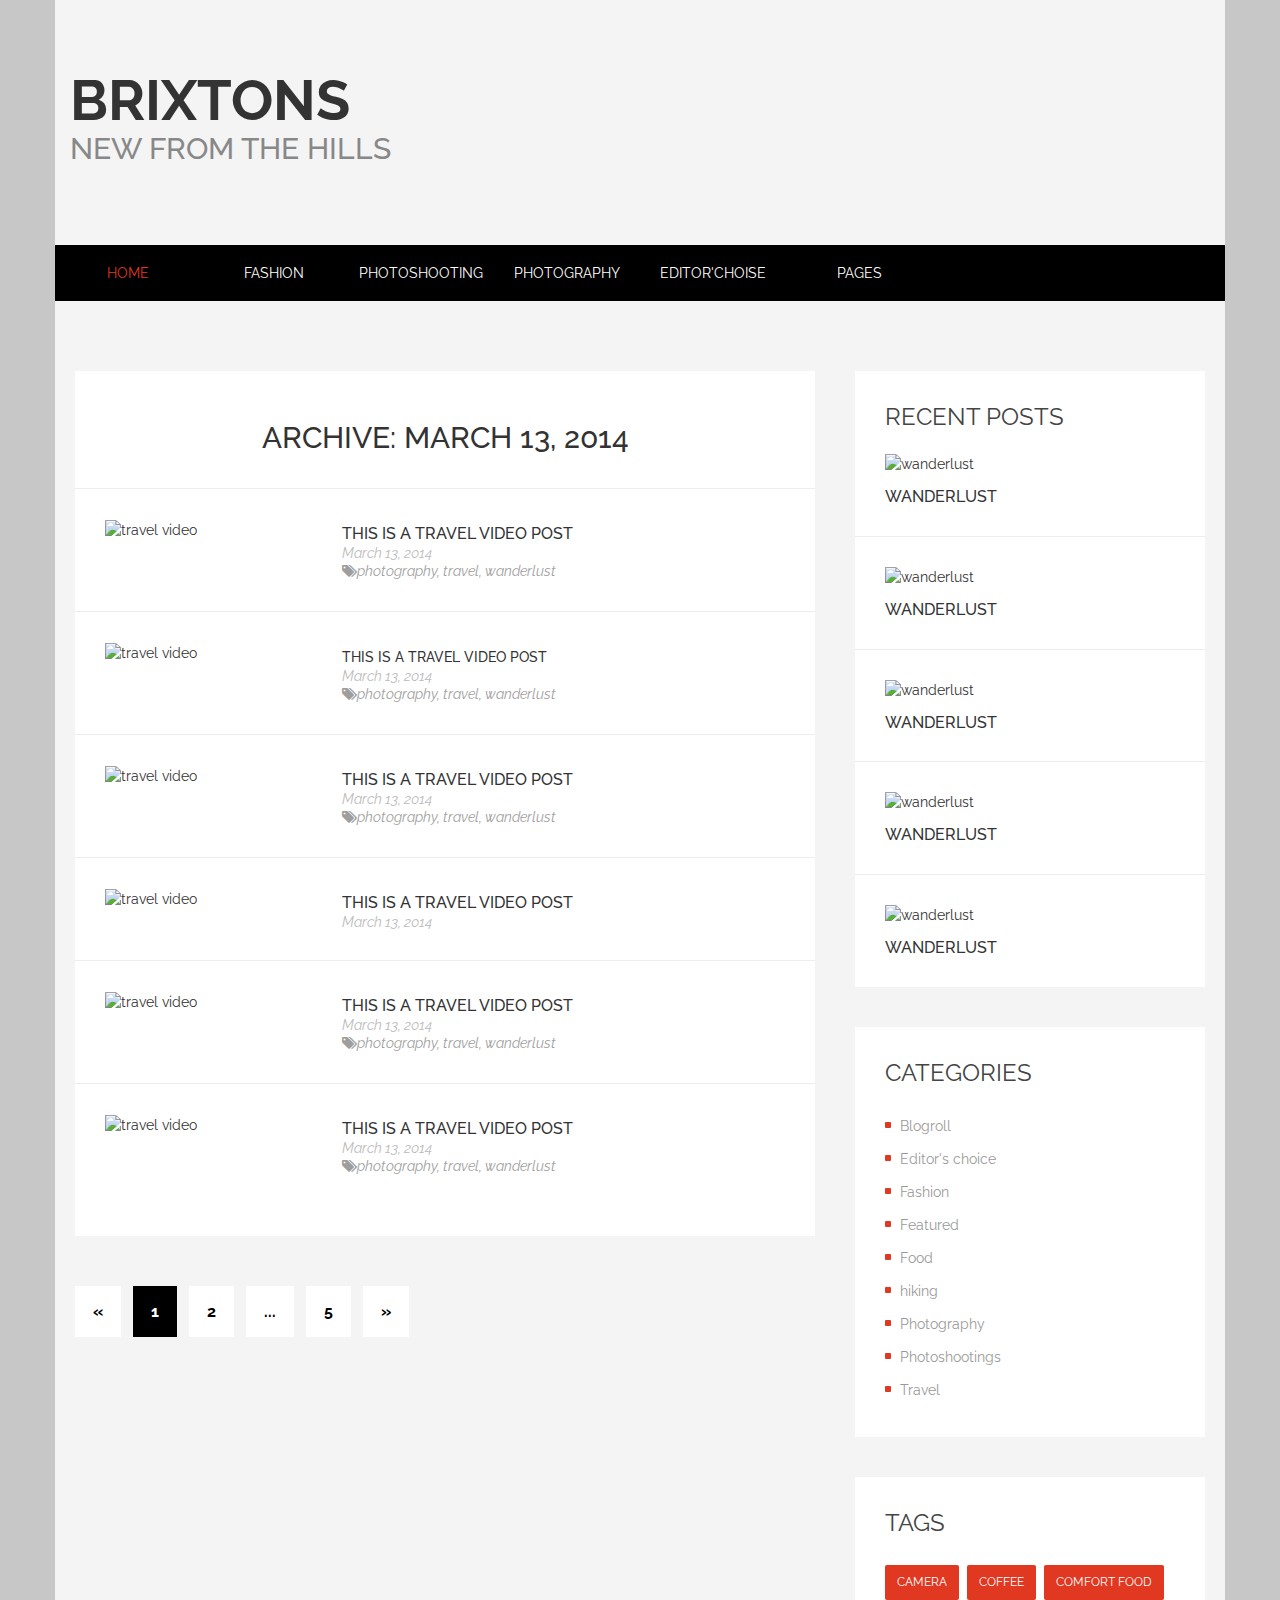
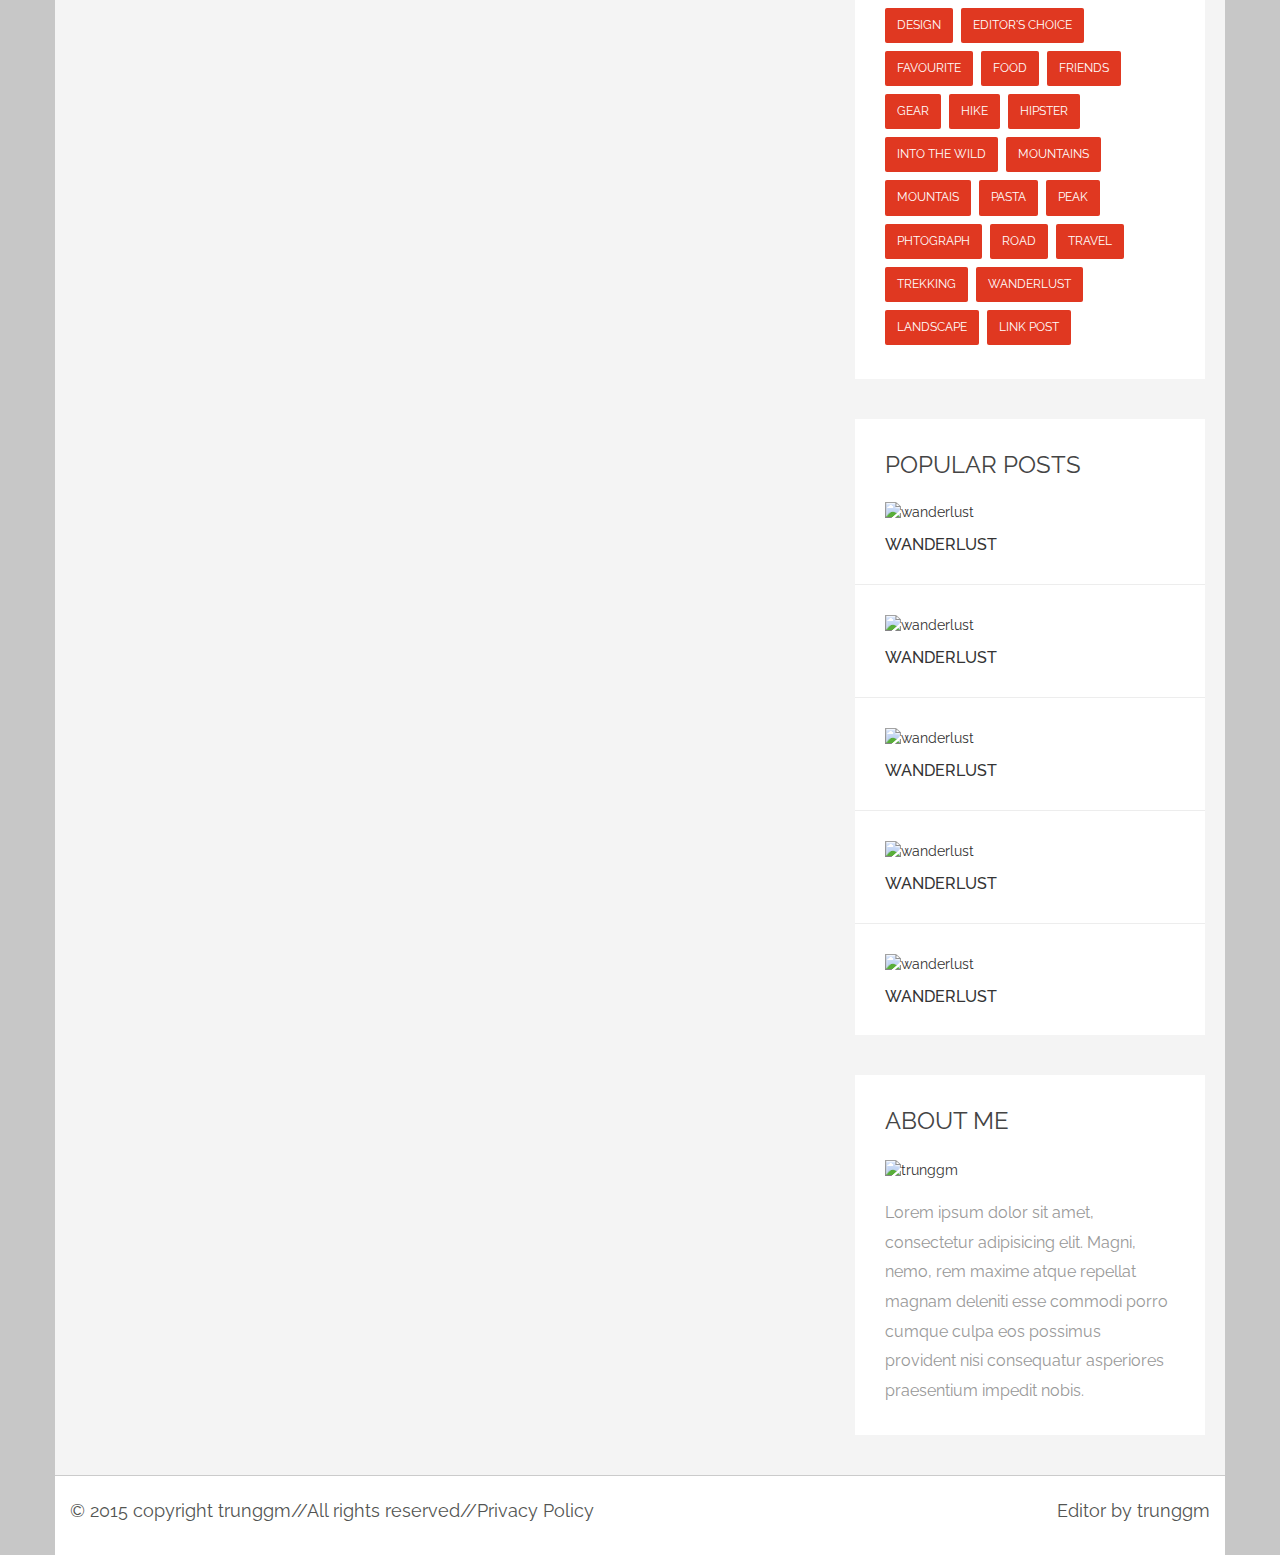
==== archive-date.html @ a7a8b27e "add category, tag, date, search site" ====
<!doctype html>
<html>
<head>
<meta charset="utf-8">
<meta name="viewport" content="width=device-width, initial-scale=1">
<title>Trunggm - Blog template</title>
<link href="https://fonts.googleapis.com/css?family=Oswald:300" rel="stylesheet">
<link href="https://fonts.googleapis.com/css?family=Raleway:300,400,600" rel="stylesheet">
<link rel="stylesheet" href="css/font-awesome.css">
<link href="css/bootstrap.css" rel="stylesheet">
<link href="css/style.css" rel="stylesheet">
<script type="text/javascript" src="js/jquery-3.1.0.min.js"></script>
<script type="text/javascript" src="js/bootstrap.min.js"></script>
</head>

<body style="background-color: #C7C7C7; position:relative;">
  <div class="container wrapper">
	<!--fixed navbar-->
    
    <!-- Header view -->
    <header>
      <div class="header-top row">
        <div class="col-md-4">
          <div class="header-logo">
          	<a class="header-logo-a" href="">
          		<h1 class="header-title header-top-title">brixtons</h1>
                  <h2 class="header-title header-top-small-tile">new from the hills</h2>
          	</a>
          </div>
        </div>
        <div class="col-md-8"></div>
      </div>

      <!-- Nav-bar -->
      <div class="header-nav row">
        <nav class="col-md-9 nav-bar">	
          <ul class="row menu-ul nav-menu">
            <li class="col-md-2 menu-item nav-item selected"><a href="#">home</a></li>
            <li class="col-md-2 menu-item nav-item"><a href="#">fashion</a></li>
            <li class="col-md-2 menu-item nav-item"><a href="#">photoshooting</a></li>
            <li class="col-md-2 menu-item nav-item"><a href="#">photography</a></li>
            <li class="col-md-2 menu-item nav-item"><a href="#">editor'choise</a></li>
            <li class="col-md-2 menu-item nav-item"><a href="#">pages</a></li>
          </ul>
        </nav>
        <nav class="col-md-3 nav-social">
          <ul class="row menu-ul social-menu">
            <li class="col-md-3 menu-item social-item"></li>
            <li class="col-md-3 menu-item social-item"></li>
            <li class="col-md-3 menu-item social-item"></li>
            <li class="col-md-3 menu-item socila-item"></li>
          </ul>
        </nav>
      </div>

      <!-- Nav-bar-bottom -->
     <!-- <div class="header-bottom row">
        <div class="bottom-item col-md-4">
          <div class="bottom-item-title">
            <h3 class="bottom-item-heading">wanderlust</h3>
            <p class="bottom-item-desc">what is wander lust</p>
          </div>
          <div class="bottom-item-img">
          	<img class="img-responsive" src="http://brixton.premiumcoding.com/demo2/wp-content/uploads/2016/02/1.2.jpg" alt="wanderlust">
          </div>

        </div>
        <div class="bottom-item col-md-4">
          <div class="bottom-item-title">
            <h3 class="bottom-item-heading">Hingking in the mounttains</h3>
            <p class="bottom-item-desc">The breathtaking view</p>
          </div>
          <div class="bottom-item-img">
          	<img class="img-responsive" src="http://brixton.premiumcoding.com/demo2/wp-content/uploads/2016/02/14.1.jpg" alt="hiking the mountains">
          </div>
        </div>
        <div class="bottom-item col-md-4">
          <div class="bottom-item-title">
            <h3 class="bottom-item-heading">my favourite hike</h3>
            <p class="bottom-item-desc">where is it and with whom</p>
          </div>
          <div class="bottom-item-img">
          	<img class="img-responsive" src="http://brixton.premiumcoding.com/demo2/wp-content/uploads/2016/02/22.1.jpg" alt="where is it and with whom">
          </div>
        </div>
      </div>-->
    </header>
    
    
    
    
	
    <!-- Main view -->
    <main class="block-view">
      <div class="row main-wrap">
        <article class="col-md-8 article-view block-item">
        	<section class="related-post article-post-view">
           		<div class="category-title">
            		<h2>archive: march 13, 2014</h2>
            	</div>
            	<div class="related-post-list">
            		<div class="category-item row">
                    	<div class="related-item-img col-md-4">
                    		<img src="http://brixton.premiumcoding.com/demo2/wp-content/uploads/2014/03/5-345x190.jpg" alt="travel video">
                        </div>
                        <div class="related-item-desc col-md-8">
                        	<h4 class="category-post-title"><a href="#">This is a travel video post</a></h4>
                            <p class="related-post-date"><a href="#">March 13, 2014</a></p>
                            <div class="category-ctg-tag"><span class="ctg-tag-item"><em class="fa fa-tags" aria-hidden="true"></em><em><a href="#">photography</a>, <a href="#">travel</a>, <a href="#">wanderlust</a></em></span></div>
                        </div>
                        
                    </div>
            		<div class="category-item row">
                    	<div class="related-item-img col-md-4">
                    		<img src="http://brixton.premiumcoding.com/demo2/wp-content/uploads/2012/12/14-345x190.jpg" alt="travel video">
                        </div>
                        <div class="category-item-desc col-md-8">
                        	<h4 class="related-post-title"><a href="#">This is a travel video post</a></h4>
                            <p class="related-post-date"><a href="#">March 13, 2014</a></p>
                            <div class="category-ctg-tag"><span class="ctg-tag-item"><em class="fa fa-tags" aria-hidden="true"></em><em><a href="#">photography</a>, <a href="#">travel</a>, <a href="#">wanderlust</a></em></span></div>
                        </div>
                        
                    </div>
            		<div class="category-item row">
                    	<div class="related-item-img col-md-4">
                    		<img src="http://brixton.premiumcoding.com/demo2/wp-content/uploads/2015/01/1.1-345x190.jpg" alt="travel video">
                        </div>
                        <div class="related-item-desc col-md-8">
                        	<h4 class="category-post-title"><a href="#">This is a travel video post</a></h4>
                            <p class="related-post-date"><a href="#">March 13, 2014</a></p>
                            <div class="category-ctg-tag"><span class="ctg-tag-item"><em class="fa fa-tags" aria-hidden="true"></em><em><a href="#">photography</a>, <a href="#">travel</a>, <a href="#">wanderlust</a></em></span></div>
                        </div>
                    </div>
                    
                    <div class="category-item row">
                    	<div class="related-item-img col-md-4">
                    		<img src="http://brixton.premiumcoding.com/demo2/wp-content/uploads/2014/03/5-345x190.jpg" alt="travel video">
                        </div>
                        <div class="related-item-desc col-md-8">
                        	<h4 class="category-post-title"><a href="#">This is a travel video post</a></h4>
                            <p class="related-post-date"><a href="#">March 13, 2014</a></p>
                        </div>
                        
                    </div>
            		<div class="category-item row">
                    	<div class="related-item-img col-md-4">
                    		<img src="http://brixton.premiumcoding.com/demo2/wp-content/uploads/2012/12/14-345x190.jpg" alt="travel video">
                        </div>
                        <div class="related-item-desc col-md-8">
                        	<h4 class="category-post-title"><a href="#">This is a travel video post</a></h4>
                            <p class="related-post-date"><a href="#">March 13, 2014</a></p>
                            <div class="category-ctg-tag"><span class="ctg-tag-item"><em class="fa fa-tags" aria-hidden="true"></em><em><a href="#">photography</a>, <a href="#">travel</a>, <a href="#">wanderlust</a></em></span></div>
                        </div>
                        
                    </div>
            		<div class="category-item row">
                    	<div class="related-item-img col-md-4">
                    		<img src="http://brixton.premiumcoding.com/demo2/wp-content/uploads/2015/01/1.1-345x190.jpg" alt="travel video">
                        </div>
                        <div class="related-item-desc col-md-8">
                        	<h4 class="category-post-title"><a href="#">This is a travel video post</a></h4>
                            <p class="related-post-date"><a href="#">March 13, 2014</a></p>
                            <div class="category-ctg-tag"><span class="ctg-tag-item"><em class="fa fa-tags" aria-hidden="true"></em><em><a href="#">photography</a>, <a href="#">travel</a>, <a href="#">wanderlust</a></em></span></div>
                        </div>
                    </div>
            	</div>
            </section>
<section class="article-post-view pagination"> 
           	<div class="list-pagination">
            		<ul class="ul-pagination">
            			<li class="pagin-item">
                        	<a href="#" class="pagin-item-link">
            					<div class="pagin-item-btn">«</div>
            				</a>
                        </li>
            			<li class="pagin-item">
                        	<a href="#" class="pagin-item-link">
            					<div class="current pagin-item-btn">1</div>
            				</a>
                        </li>
            			<li class="pagin-item">
                        	<a href="#" class="pagin-item-link">
            					<div class="pagin-item-btn">2</div>
            				</a>
                        </li>
            			<li class="pagin-item">
                        	<a href="#" class="pagin-item-link">
            					<div class="pagin-item-btn not-set">...</div>
            				</a>
                        </li>
            			<li class="pagin-item">
                        	<a href="#" class="pagin-item-link">
            					<div class="pagin-item-btn">5</div>
            				</a>
                        </li>
            			<li class="pagin-item"><a href="#" class="pagin-item-link">
            					<div class="pagin-item-btn">»</div>
            				</a></li>
            		</ul>
            	</div>
            </section>
            
        </article>

        <aside class="col-md-4 aside-view block-item">
        	<div class="aside-block">
				<div class="block-top">
					<h3 class="block-title">recent posts</h3>
				</div>
                <div class="recent-post">
                	<div class="recent-post-item">
                    	<div class="recent-post-img">
                        	<a href="#">
                    			<img src="http://brixton.premiumcoding.com/demo2/wp-content/uploads/2015/01/1.1-285x155.jpg" alt="wanderlust" class="recent-post-img-img img-responsive">
                         	</a>
                        </div>
                        <div class="recent-post-title">
                        	<h4><a href="#">wanderlust</a></h4>
                       	</div>
                    </div>
                    
                    <div class="recent-post-item">
                    	<div class="recent-post-img">
                        	<a href="#">
                    			<img src="http://brixton.premiumcoding.com/demo2/wp-content/uploads/2015/01/1.1-285x155.jpg" alt="wanderlust" class="recent-post-img-img img-responsive">
                         	</a>
                        </div>
                        <div class="recent-post-title">
                        	<h4><a href="#">wanderlust</a></h4>
                       	</div>
                    </div>
                    
                    <div class="recent-post-item">
                    	<div class="recent-post-img">
                        	<a href="#">
                    			<img src="http://brixton.premiumcoding.com/demo2/wp-content/uploads/2015/01/1.1-285x155.jpg" alt="wanderlust" class="recent-post-img-img img-responsive">
                         	</a>
                        </div>
                        <div class="recent-post-title">
                        	<h4><a href="#">wanderlust</a></h4>
                       	</div>
                    </div>
                    
                    <div class="recent-post-item">
                    	<div class="recent-post-img">
                        	<a href="#">
                    			<img src="http://brixton.premiumcoding.com/demo2/wp-content/uploads/2015/01/1.1-285x155.jpg" alt="wanderlust" class="recent-post-img-img img-responsive">
                         	</a>
                        </div>
                        <div class="recent-post-title">
                        	<h4><a href="#">wanderlust</a></h4>
                       	</div>
                    </div>
                    
                    <div class="recent-post-item">
                    	<div class="recent-post-img">
                        	<a href="#">
                    			<img src="http://brixton.premiumcoding.com/demo2/wp-content/uploads/2015/01/1.1-285x155.jpg" alt="wanderlust" class="recent-post-img-img img-responsive">
                         	</a>
                        </div>
                        <div class="recent-post-title">
                        	<h4><a href="#">wanderlust</a></h4>
                       	</div>
                    </div>
                </div>
                
          </div> 
            
            
          <div class="aside-block">
				<div class="block-top">
					<h3 class="block-title">categories</h3>
				</div>
                <ul class="list-ctg">
                	<li class="list-ctg-item"><a href="#">Blogroll</a></li>
                	<li class="list-ctg-item"><a href="#">Editor's choice</a></li>
                	<li class="list-ctg-item"><a href="#">Fashion</a></li>
                	<li class="list-ctg-item"><a href="#">Featured</a></li>
                	<li class="list-ctg-item"><a href="#">Food</a></li>
                	<li class="list-ctg-item"><a href="#">hiking</a></li>
                	<li class="list-ctg-item"><a href="#">Photography</a></li>
                	<li class="list-ctg-item"><a href="#">Photoshootings</a></li>
                	<li class="list-ctg-item"><a href="#">Travel</a></li>
                </ul>
                
          </div>
         
         <div class="aside-block">
				<div class="block-top">
					<h3 class="block-title">Tags</h3>
				</div>
                <div class="list-tag">
                	<a href="#" class="list-tag-item">camera</a>
                	<a href="#" class="list-tag-item">coffee</a>
                	<a href="#" class="list-tag-item">comfort food</a>
                	<a href="#" class="list-tag-item">design</a>
                	<a href="#" class="list-tag-item">editor's choice</a>
                	<a href="#" class="list-tag-item">favourite</a>
                	<a href="#" class="list-tag-item">food</a>
                	<a href="#" class="list-tag-item">friends</a>
                	<a href="#" class="list-tag-item">gear</a>
                	<a href="#" class="list-tag-item">hike</a>
                	<a href="#" class="list-tag-item">hipster</a>
                	<a href="#" class="list-tag-item">into the wild</a>
                	<a href="#" class="list-tag-item">mountains</a>
                	<a href="#" class="list-tag-item">mountais</a>
                	<a href="#" class="list-tag-item">pasta</a>
                	<a href="#" class="list-tag-item">peak</a>
                	<a href="#" class="list-tag-item">phtograph</a>
                	<a href="#" class="list-tag-item">road</a>
                	<a href="#" class="list-tag-item">travel</a>
                	<a href="#" class="list-tag-item">trekking</a>
                	<a href="#" class="list-tag-item">wanderlust</a>
                	<a href="#" class="list-tag-item">landscape</a>
                	<a href="#" class="list-tag-item">link post</a>
                </div>
                
          </div> 
          
          
          
          <div class="aside-block">
				<div class="block-top">
					<h3 class="block-title">popular posts</h3>
				</div>
                <div class="recent-post">
                	<div class="recent-post-item">
                    	<div class="recent-post-img">
                        	<a href="#">
                    			<img src="http://brixton.premiumcoding.com/demo2/wp-content/uploads/2015/01/1.1-285x155.jpg" alt="wanderlust" class="recent-post-img-img img-responsive">
                         	</a>
                        </div>
                        <div class="recent-post-title">
                        	<h4><a href="#">wanderlust</a></h4>
                       	</div>
                    </div>
                    
                    <div class="recent-post-item">
                    	<div class="recent-post-img">
                        	<a href="#">
                    			<img src="http://brixton.premiumcoding.com/demo2/wp-content/uploads/2015/01/1.1-285x155.jpg" alt="wanderlust" class="recent-post-img-img img-responsive">
                         	</a>
                        </div>
                        <div class="recent-post-title">
                        	<h4><a href="#">wanderlust</a></h4>
                       	</div>
                    </div>
                    
                    <div class="recent-post-item">
                    	<div class="recent-post-img">
                        	<a href="#">
                    			<img src="http://brixton.premiumcoding.com/demo2/wp-content/uploads/2015/01/1.1-285x155.jpg" alt="wanderlust" class="recent-post-img-img img-responsive">
                         	</a>
                        </div>
                        <div class="recent-post-title">
                        	<h4><a href="#">wanderlust</a></h4>
                       	</div>
                    </div>
                    
                    <div class="recent-post-item">
                    	<div class="recent-post-img">
                        	<a href="#">
                    			<img src="http://brixton.premiumcoding.com/demo2/wp-content/uploads/2015/01/1.1-285x155.jpg" alt="wanderlust" class="recent-post-img-img img-responsive">
                         	</a>
                        </div>
                        <div class="recent-post-title">
                        	<h4><a href="#">wanderlust</a></h4>
                       	</div>
                    </div>
                    
                    <div class="recent-post-item">
                    	<div class="recent-post-img">
                        	<a href="#">
                    			<img src="http://brixton.premiumcoding.com/demo2/wp-content/uploads/2015/01/1.1-285x155.jpg" alt="wanderlust" class="recent-post-img-img img-responsive">
                         	</a>
                        </div>
                        <div class="recent-post-title">
                        	<h4><a href="#">wanderlust</a></h4>
                       	</div>
                    </div>
                </div>
                
          </div> 
          
          
          <div class="aside-block">
				<div class="block-top">
					<h3 class="block-title">about me</h3>
				</div>
                <div class="about-me-item">
                	<img src="http://brixton.premiumcoding.com/demo2/wp-content/uploads/2016/02/about-me.jpg" alt="trunggm" class="about-me-avt">
                	<p class="about-me-desc">Lorem ipsum dolor sit amet, consectetur adipisicing elit. Magni, nemo, rem maxime atque repellat magnam deleniti esse commodi porro cumque culpa eos possimus provident nisi consequatur asperiores praesentium impedit nobis.</p>
                </div>
                
          </div> 
        </aside>
      </div>
    </main>

    <!-- Footer view -->
    <footer>
      <div class="row footer-bottom">
      	<div class="col-md-6 footer-left">
        	<p>© 2015 copyright trunggm//All rights reserved//Privacy Policy</p>
        </div>
      	<div class="col-md-6 footer-right">
        	<p>Editor by <a href="#">trunggm</a></p>
        </div>
      </div>
    </footer>
  </div>
  
  
  <script>
  	var affixElement = '.header-nav';
	$(affixElement).affix({
	  offset: {
		// Distance of between element and top page
		top: function () {
		  return (this.top = $(affixElement).offset().top)
		}
	  }
	});
  </script>
</body>
</html>
---- css/style.css ----
@charset "utf-8";
body {
	font-family: 'Raleway', sans-serif;
}
.wrapper {
	background-color: #F4F4F4;
}


/*=========================== HTML TEXT - LAYOUT =========================*/


h1,
h2,
h3,
h4,
h5,
h6 {
	
	text-transform: uppercase;

}
p {
	margin-top: 18px;
	margin-bottom: 27px;
	line-height: 1.85em;
	color: #525452;
	font-size: 18px;
}
a {
	color: inherit;
}
a:hover {
	color: #e03821;
	text-decoration: none;
}
header {
	width: 100%;
}

.header-nav {
	display: block!important;;

}




.header-top {
	background-color: #f4f4f4;
}

.header-logo {
	margin-top: 70px;
	margin-bottom: 80px;
}
.header-logo-a:hover {
	text-decoration: none;
}


.header-title {
	margin: 0;
	color: #333;
}
.header-top-title {
	font-weight: bold;
	font-size: 4em;
}
.header-top-small-tile {
	color: #888;
}




.header-nav {
	background-color: #000;
	color: #fff;
}

.menu-ul {
	padding: 0;
	list-style-type: none;
	margin-bottom: 0px;
}
.menu-item {
	padding: 18px 0;
	text-transform: uppercase;
	text-align: center;
}
.selected {
	color: #e03821;
}

.menu-item:hover, 
.menu-item:focus {
	color: #e03821;
}


.bottom-item {
	background-color: #fff;
	color: #000;
	text-align: center;
	text-transform: uppercase;
	margin-top: 0px;
	margin-bottom: 0px;
	padding: 0;
	border-right: 1px solid #c2c2c2;
}

.bottom-item:last-of-type {
	border-right-style: none;
}

.bottom-item:hover, .bottom-item:focus {
	color: #fff;
	background-color: #0d0d0d;
}

.bottom-item:hover .bottom-item-title:after {
	border-top-color: #0d0d0d;
}

.bottom-item-title {
	margin: 0;
	padding-top: 30px;
	padding-bottom: 30px;
	height: 134px;
	position: relative;
	background-color: #fff;
	z-index: 2;
}

.bottom-item:hover .bottom-item-title{
	background-color: #0d0d0d;
}

.bottom-item-title:after {
	content: '';
    width: 0;
    height: 0;
    border-top: 15px solid #fff;
    border-top: 15px solid rgba(255,255,255,15);
    border-left: 20px solid transparent;
    border-right: 20px solid transparent;
    position: absolute;
    float: left;
    left: 50%;
    bottom: -14px;
    margin-left: -20px;
}


.bottom-item-heading {
	margin: 0;
	font-weight: normal;
	font-size: 18px;
	padding-bottom: 8px;

}


.bottom-item-desc {
	margin: 0;
	padding-top: 18px;
	color: #999999;
	font-weight: 300;
	font-size: 14px;
}

.bottom-item-desc:before {
	content: '';
    width: 100px;
    height: 1px;
    background: #ddd;
    position: absolute;
    margin-top: -14px;
    left: 50%;
    margin-left: -50px;
    float: left;
}

.bottom-item-img {
	margin-top: -24px;
	z-index: 1;
	height: 243px;
}
.bottom-item-img img {
	margin-top: -24px;
	z-index: 1;
	height: 243px;
}

img {
	width: 100%;
}


/*============================================================================================*/
.block-view {
	padding-top: 70px;
}




.block-item {
	padding: 0 20px;

}

.article-post-view {
	background-color: #fff;
	padding-left: 30px;
	padding-right: 30px;
	padding-bottom: 30px;
	margin-bottom: 40px;
}

.article-top {
	text-align: center;
	padding-top: 50px;
	padding-bottom: 22px;
}

.article-tag,
.article-title {
	margin: 0;
}
.article-tag {
}
.article-tag-item {
	text-transform: uppercase;
	font-size: 22px;
	color: #c5bfbb;
}

.article-tag:before {
	width: 80px;
	height: 8px;
	background-repeat: no-repeat;
	background-position: 0 1px no-repeat;
	background-image: url(../images/brixton-border-left.png);
	margin-top: 12px;
	margin-left: -90px;
	position: absolute;
	content: '';
}

.article-tag:after {
	width: 80px;
	height: 8px;
	background-repeat: no-repeat;
	background-position: 0 1px no-repeat;
	background-image: url(../images/brixton-border-right.png);
	margin-top: 12px;
	margin-top-color: #c5bfbb;
	margin-left: 10px;
	position: absolute;
	content: '';
}
.article-title {
	font-family: 'Oswald', sans-serif;
	font-size: 44px!important;
	color: #333;
	line-height: 48px;
}
.article-desc {
}
.article-desc img {
	width: 100%;
	height: auto;
}
.tag-item {
	color: #343434;
	font-size: 18px;
	text-align: left;
	text-transform: lowercase;
	line-height: 0em;
}
.category-tag   {
	padding-top: 0px;
	padding-bottom: 24px;
}
.reade-more {
	text-align: center;
	padding-bottom: 24px;
}
.more-link {
	font-size: 22px;
	color: #000;
	text-transform: uppercase;
	font-weight: bold;
	letter-spacing: 1px;
}
.more-link:hover {
	color: #000;
	border-bottom: 2px solid #333;
	text-decoration: none;
}


.bottom-post {
	margin-left: -30px;
	margin-right: -30px;
	padding-top: 40px;
	padding-bottom: 10px;
	border-top-width: 1px;
	border-top-style: outset;
	
}

.meta-tag {
		
}

.post-meta {
	margin-left: -15px;
	padding-left: 30px;
	padding-right: 0px;
	height: 47px;
	line-height: 47px;
	float: left;
	color: #fff;
	background-color: #333;
	text-transform: uppercase;
	font-size: 16px;
}

.post-meta a{
	padding: 0px 3px;
    color: #fff !important;
    font-style: normal;
    border-bottom: 2px solid #333;
    display: inline;
}

.post-meta a:hover {
	text-decoration: none;
	border-bottom: 2px solid #fff;
	
}

.post-meta:after {
	width: 40px;
	height: 47px;
	background: url(../images/brixton-meta-ribbon.png) 0 0 no-repeat;
	margin-top: 0px;
	margin-left: 0px;
	position: relative;
	float: right;
	bottom: 0;
	right: -30px;
	content: '';
}

.post-meta-item {
	color: #fff;
}

.post-meta-item:hover {
	color: #fff;
	text-decoration: none;
	border-bottom: 2px solid #333;
}
.share-list {
	height: 36px;
	line-height: 36px;
	margin-right: -15px;
	padding-right: 30px;
	font-size: 20px;
	text-align: right;
	margin-top: 5px;
}
.share-item {
	width: 36px;
	height: 36px;
	display: inline-block;
	margin-left: 6px;
	background-color: #ddd;
	text-align: center;
	border-radius: 50%;
	color: #fff;
}
.share-item:hover {
	background-color: #e03821;
}
.related-post {
	padding-top: 30px;

}

.related-post .title h2 {
	margin-top: 12px;
	margin-bottom: 30px;
	font-size: 30px;
	color: #333;
	font-weight: normal;
	text-align: center;

}
.related-item-img img {
	width: 100%;
	height: auto;
	max-width: 206px;
	max-height: 114px;
}
.related-post-title, .related-post-date {
	margin: 0;
}
.related-post-title {
	padding-top: 4px;
	font-size: 14px;
	line-height: 22px;
	color: #333;
}
.related-post-date {
	font-size: 14px;
	color: #bbb;
	font-style: italic;
	line-height: 16px;
}
.related-post-date a:hover {
	color: #bbb;
}
.category-title {
	margin-left: -30px;
	margin-right: -30px;
	text-align: center;
	padding-bottom: 24px;
	border-bottom: 1px solid #ededed;
	margin-bottom: 30px;

}
.category-item {
	padding-bottom: 30px;
    margin-left: -30px;
    margin-right: -30px;
    padding-left: 15px;
    padding-right: 15px;
    margin-bottom: 30px;
    border-bottom: 1px solid #ededed;
}
.category-item:last-of-type {
	margin-bottom: 0px;
	border-bottom-style: none;
}

.category-post-title {
	padding-top: 4px;
	font-size: 16px;
	margin: 0;
	line-height: 22px;
}
.category-ctg-tag {
	font-size: 14px;
	color: #9E9E9E;
}





.pagination {
	width: 100%;
	color: #000000;
	background-color: #F4F4F4;
	margin-top: 0px;
}
.list-pagination {
	margin-left: -30px;
	margin-right: -30px;
}
.ul-pagination {
	list-style-type: none;
	padding-left: 0px;
}
.pagin-item {
	line-height: 49px;
	width: auto;
	float: left;
	margin-right: 12px;
}
.pagin-item-btn {
	padding-left: 18px;
	padding-right: 18px;
	background-color: #FFFFFF;
	font-size: 16px;
	font-weight: bold;
	padding-top: 1px;
	padding-bottom: 1px;
}
.pagin-item-btn:hover , .current{
	background-color: #000;
	color: #fff;
}
.not-set:hover {
	background-color: #fff;
	color: #000;
}





















/*=================================== Aside layout =====================================*/
.aside-block {
	width: 100%;
	background-color: #fff;
	padding-left: 30px;
	padding-right: 30px;
	padding-top: 30px;
	padding-bottom: 30px;
	margin-bottom: 40px;
}
.block-title {
	font-weight: normal;
	font-size: 24px;
	margin: 0;
	color: #444;
	padding-top: 3px;
	padding-bottom: 24px;
}
.list-ctg {
	margin: 0;
	padding-left: 15px;
	list-style-type: none;
}
.list-ctg-item {
	margin-left: 0px;
	padding-top: 15;
	line-height: 33px;
}
.list-ctg-item a {
	color: #999;
}
.list-ctg-item a:hover {
	color: #E03821;
	text-decoration: none;
	
}



.list-ctg-item:before {
	align-items:center;
	width: 6px;
    height: 6px;
    background: #e03821;
    margin-top: 12px;
    margin-left: -15px;
    position: absolute;
    border-radius: 1px;
    content: '';	
}
.list-tag-item {
	color: #fff;
	text-align: center;
	text-transform: uppercase;
	background-color: #E03821;
	font-size: 12px;
	padding-left: 12px;
	padding-right: 12px;
	display: inline-block;
	padding-top: 9px;
	padding-bottom: 9px;
	margin-bottom: 4px;
	margin-top: 4px;
	border-radius: 2px;
	margin-right: 4px;
}
.list-tag-item:hover {
	color: #FFFFFF;
}
.recent-post-item {
	margin-left: -30px;
	margin-right: -30px;
	padding-left: 30px;
	padding-bottom: 30px;
	padding-right: 30px;
	border-bottom: 1px solid #EDEDED;
	padding-top: 30px;
}
.recent-post-item:first-of-type {
	padding-top: 0px;
}

.recent-post-item:last-of-type {
	border-bottom-style: none;
	padding-bottom: 0px;
}

.recent-post-img {
	padding: 0;
}
.recent-post-img-img {
	width: 100%;
	max-width: 300px;
	height: auto;
}


.recent-post-title h4 {
	padding: 0;
	margin-top: 12px;
	margin-bottom: 0px;
}
.recent-post-title a {
	color: #343434;
	font-size: 16px;
}
.recent-post-title a:hover {
	text-decoration: none;
	color: #E03821;
}
.about-me-avt {
	width: 100%;
	height: auto;
}

.about-me-desc {
	margin-bottom: 0px;
	color: #999;
	font-size: 16px;
}
footer {
	background-color: #FFFFFF;
	border-top: 1px solid #CBCBCB;
	margin-left: -15px;
	margin-right: -15px;
	padding-left: 15px;
	padding-right: 15px;
}
.footer-right {
	text-align: right;
}


/*add fixed menu*/
.affix {
	z-index: -10;	
}

@media screen and (min-width:992px){
	.affix {
		top: 8px;
		z-index: 10;
		width: 970px!important;
		display: block!important;
	}
}


@media screen and (min-width:1200px){
	.affix {
		top: 0;
		z-index: 10;
		width: 1170px!important;
		display: block!important;
	}
}
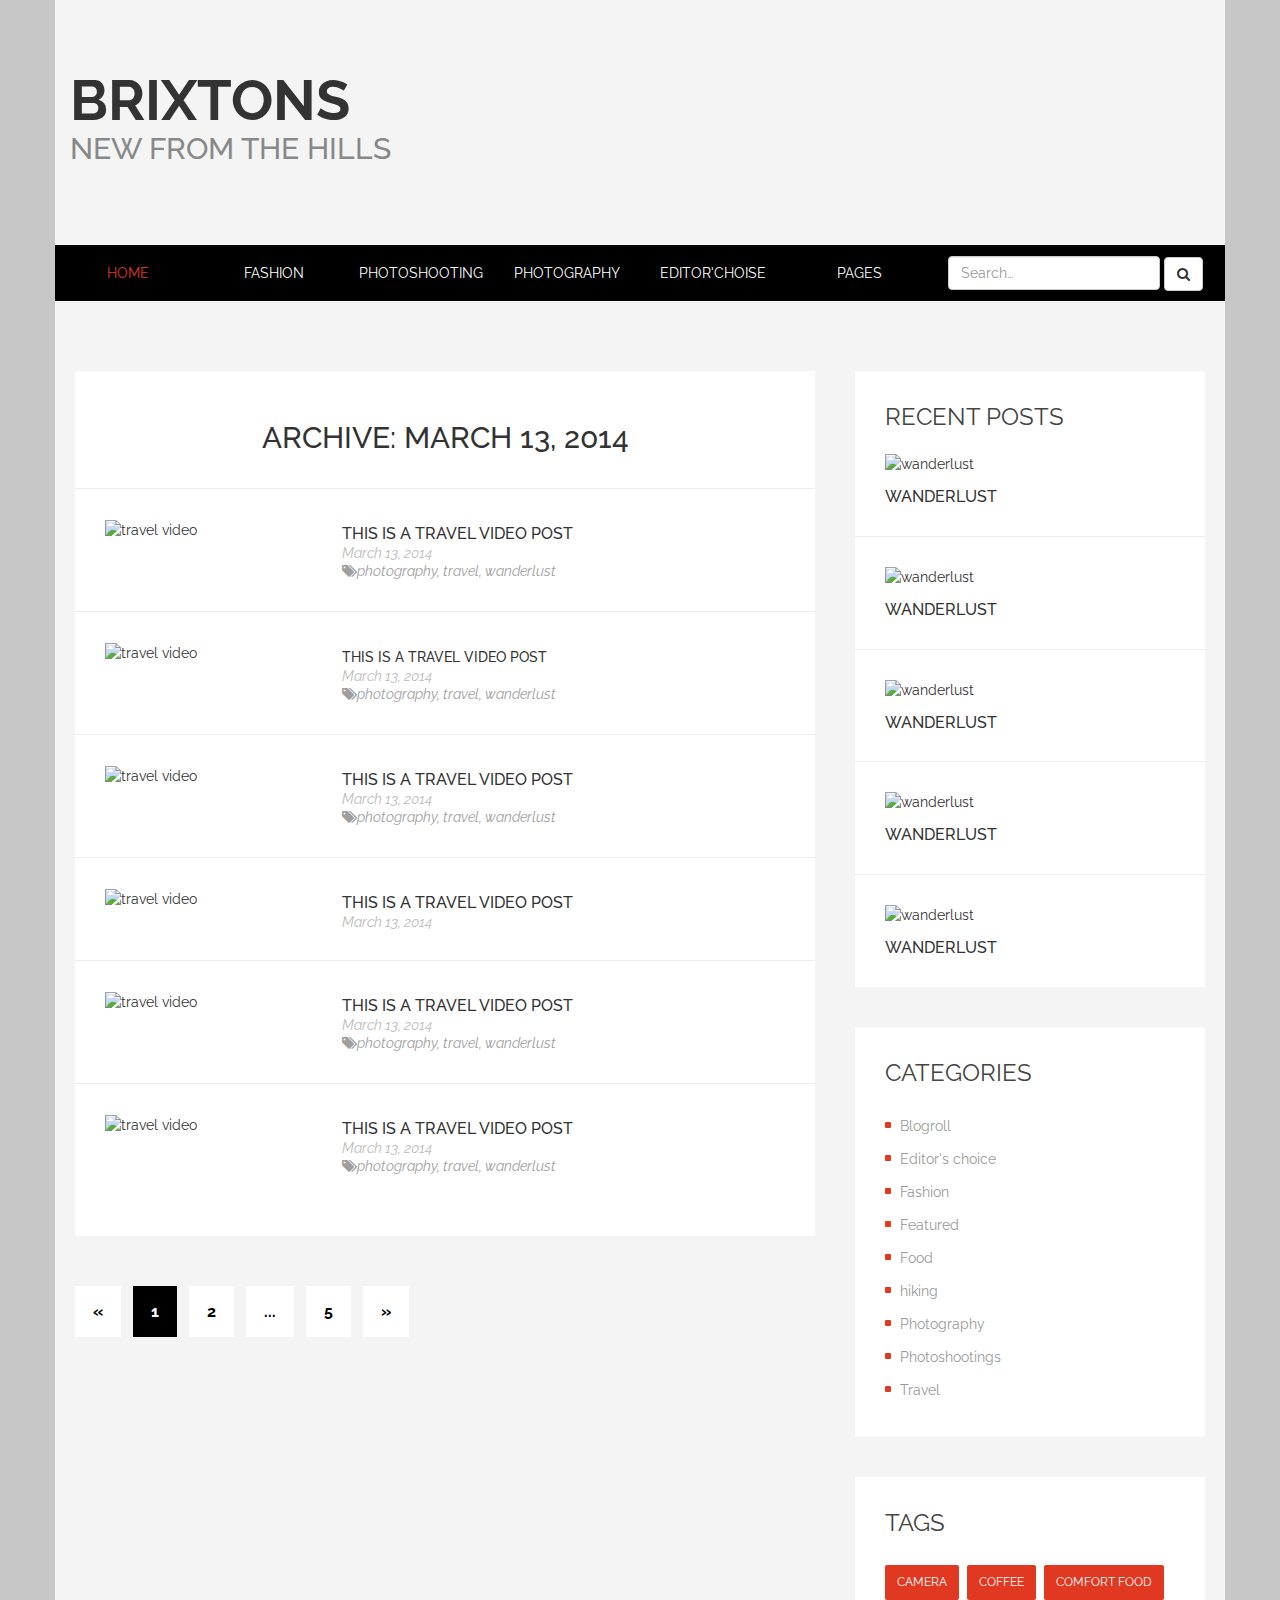
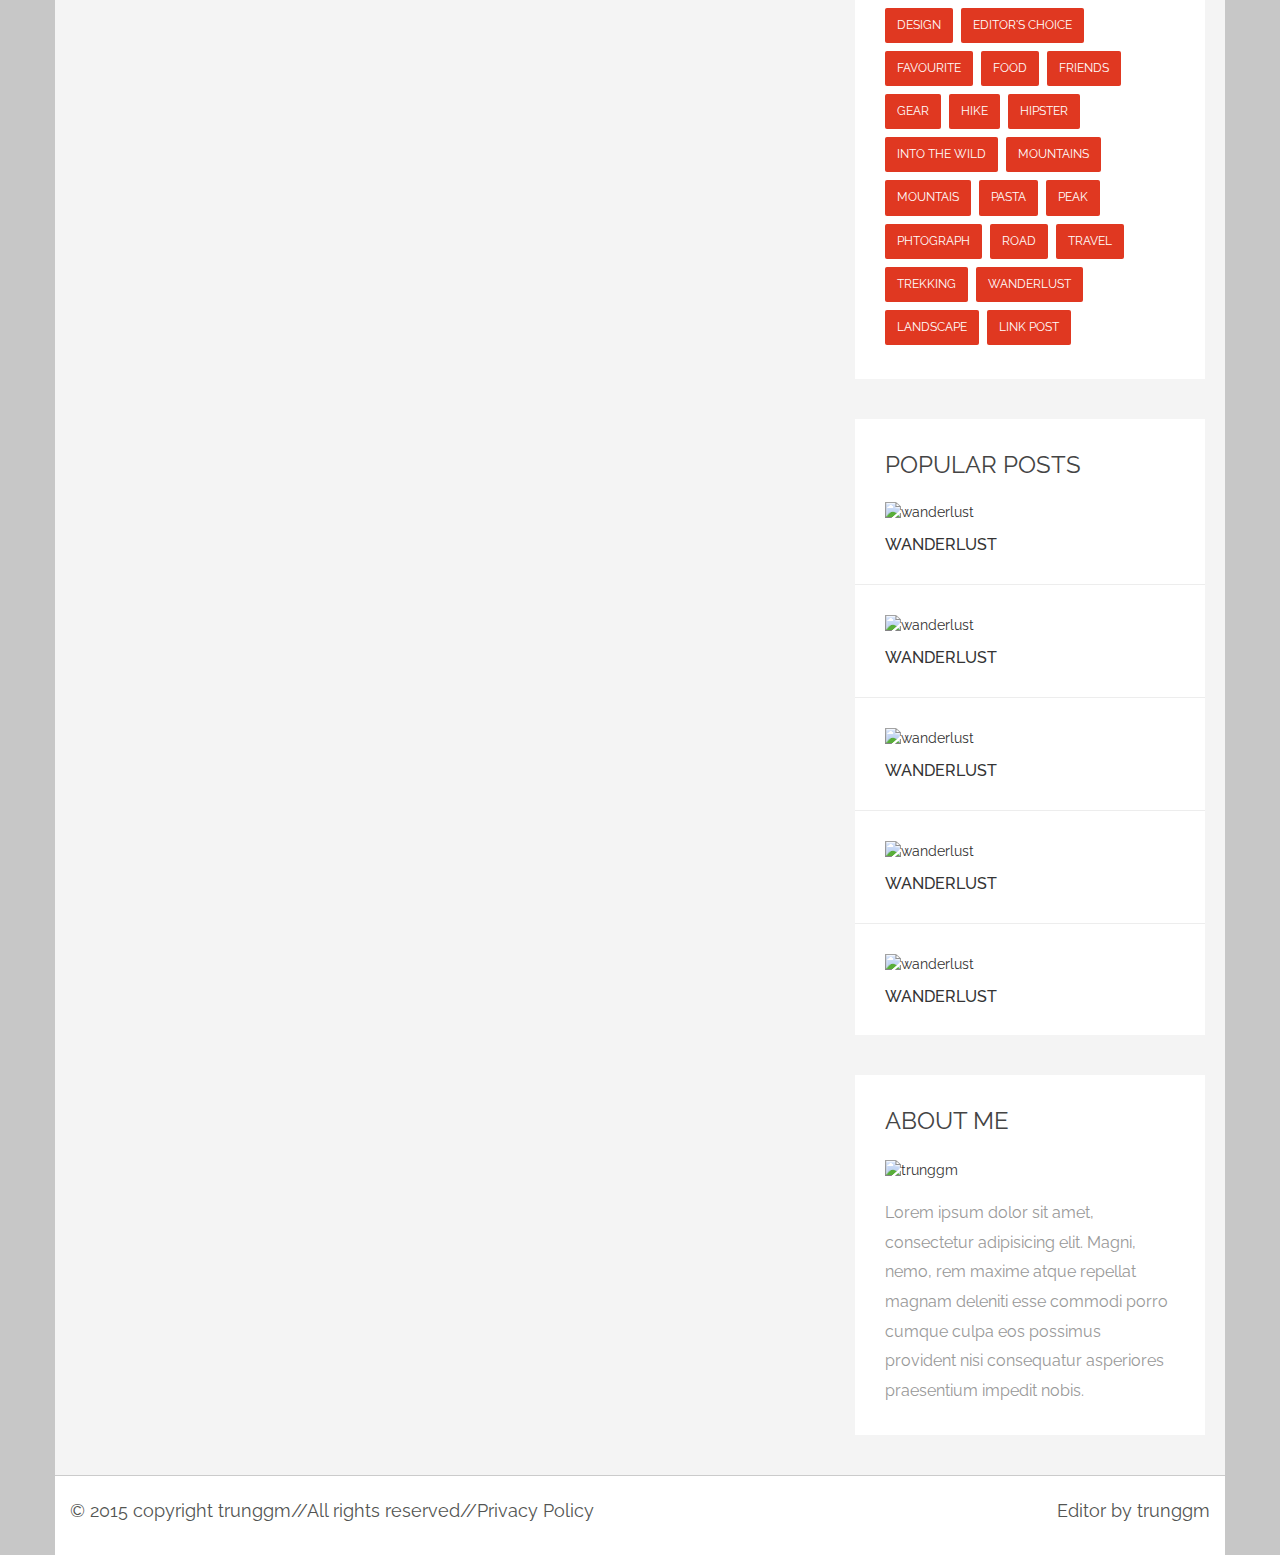
==== commit fa2a8bcc: "add search-bar" ====
--- a/archive-date.html
+++ b/archive-date.html
@@ -43,13 +43,13 @@
             <li class="col-md-2 menu-item nav-item"><a href="#">pages</a></li>
           </ul>
         </nav>
-        <nav class="col-md-3 nav-social">
-          <ul class="row menu-ul social-menu">
-            <li class="col-md-3 menu-item social-item"></li>
-            <li class="col-md-3 menu-item social-item"></li>
-            <li class="col-md-3 menu-item social-item"></li>
-            <li class="col-md-3 menu-item socila-item"></li>
-          </ul>
+        <nav class="col-md-3 nav-search">
+             <form role="search" id="search-nav" method="get" action="#">
+                <input type="search" class="form-control search-item-item search-bar" placeholder="Search…" value="" name="s" title="search:">
+                <button type="submit" class="btn btn-default search-item-item">
+                        <span class="fa fa-search"> </span>
+                </button>
+            </form>       
         </nav>
       </div>
 
--- a/css/style.css
+++ b/css/style.css
@@ -89,6 +89,24 @@
 	text-transform: uppercase;
 	text-align: center;
 }
+.nav-search {
+	padding-top: 11px;
+}
+
+
+.search-item {
+
+}
+.search-item-item {
+	display: inline-block;
+
+}
+.search-bar   {
+	width: 81%;
+}
+
+
+
 .selected {
 	color: #e03821;
 }
